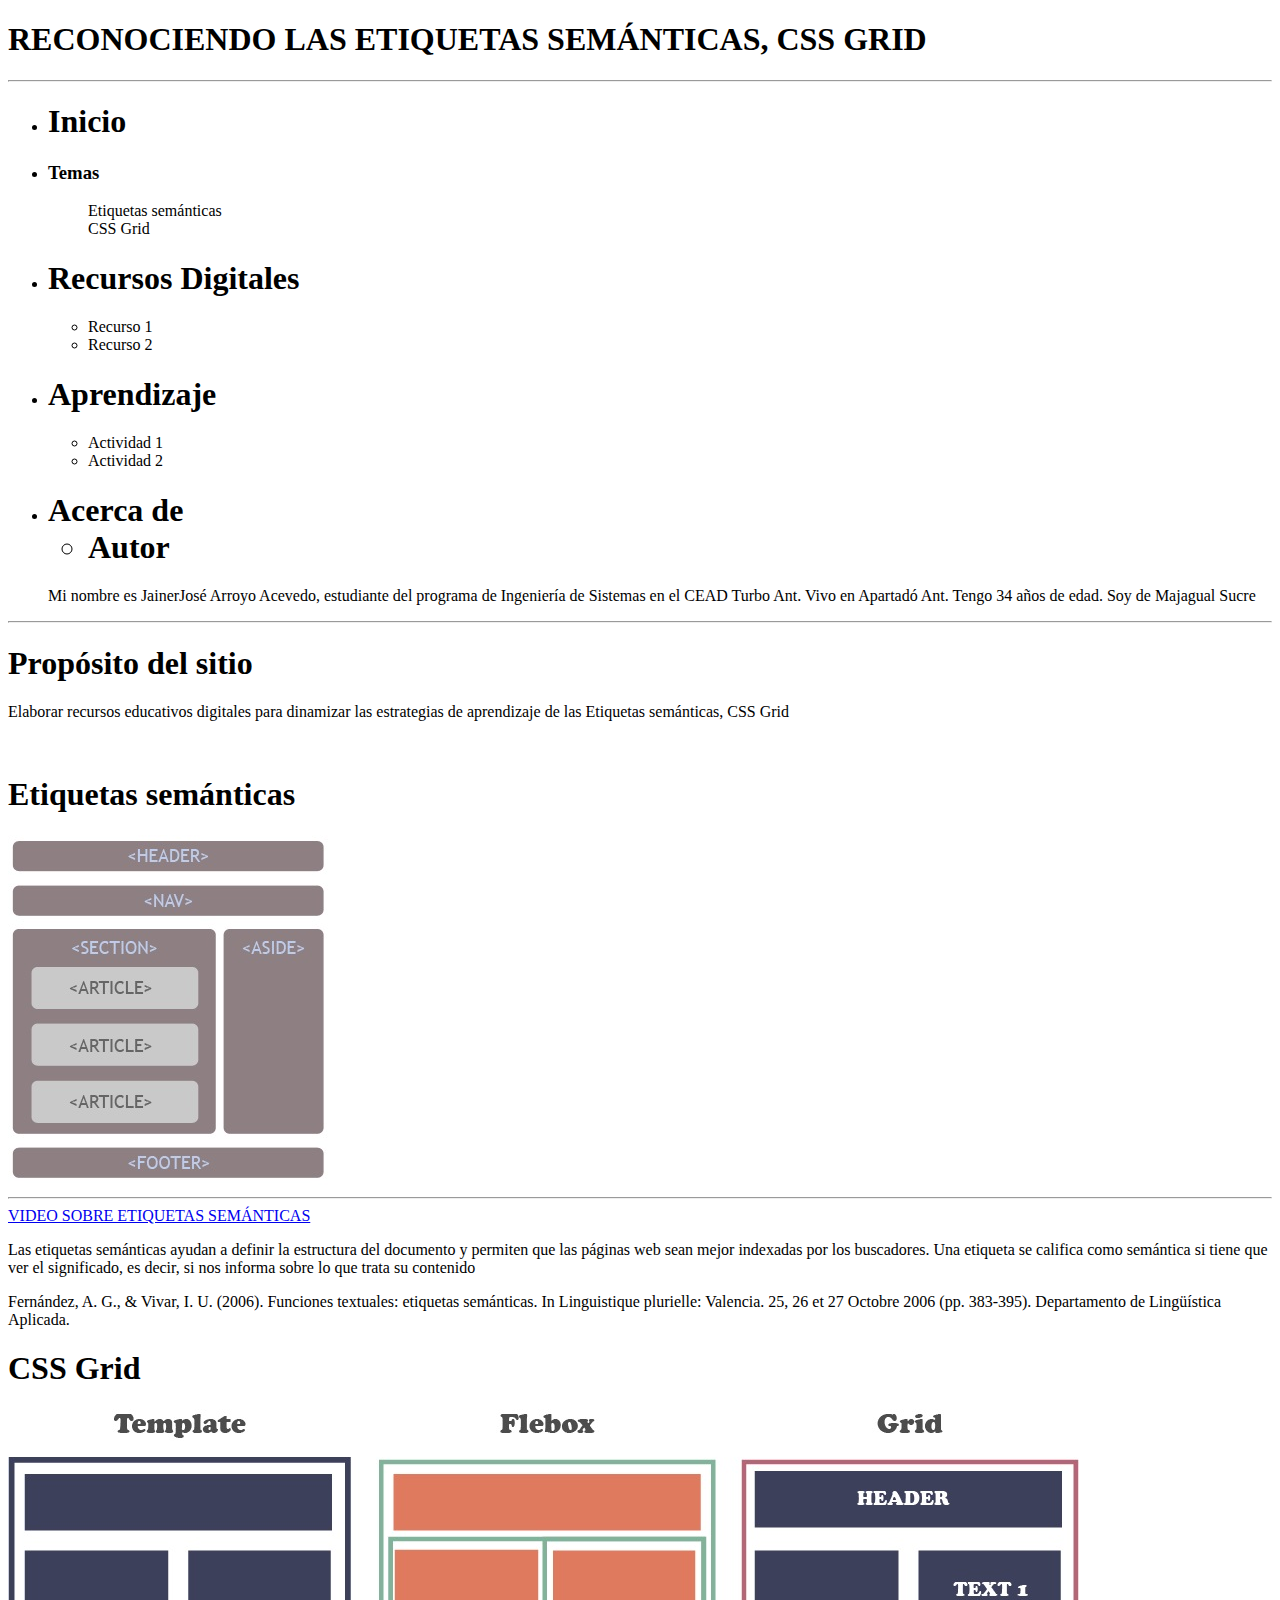
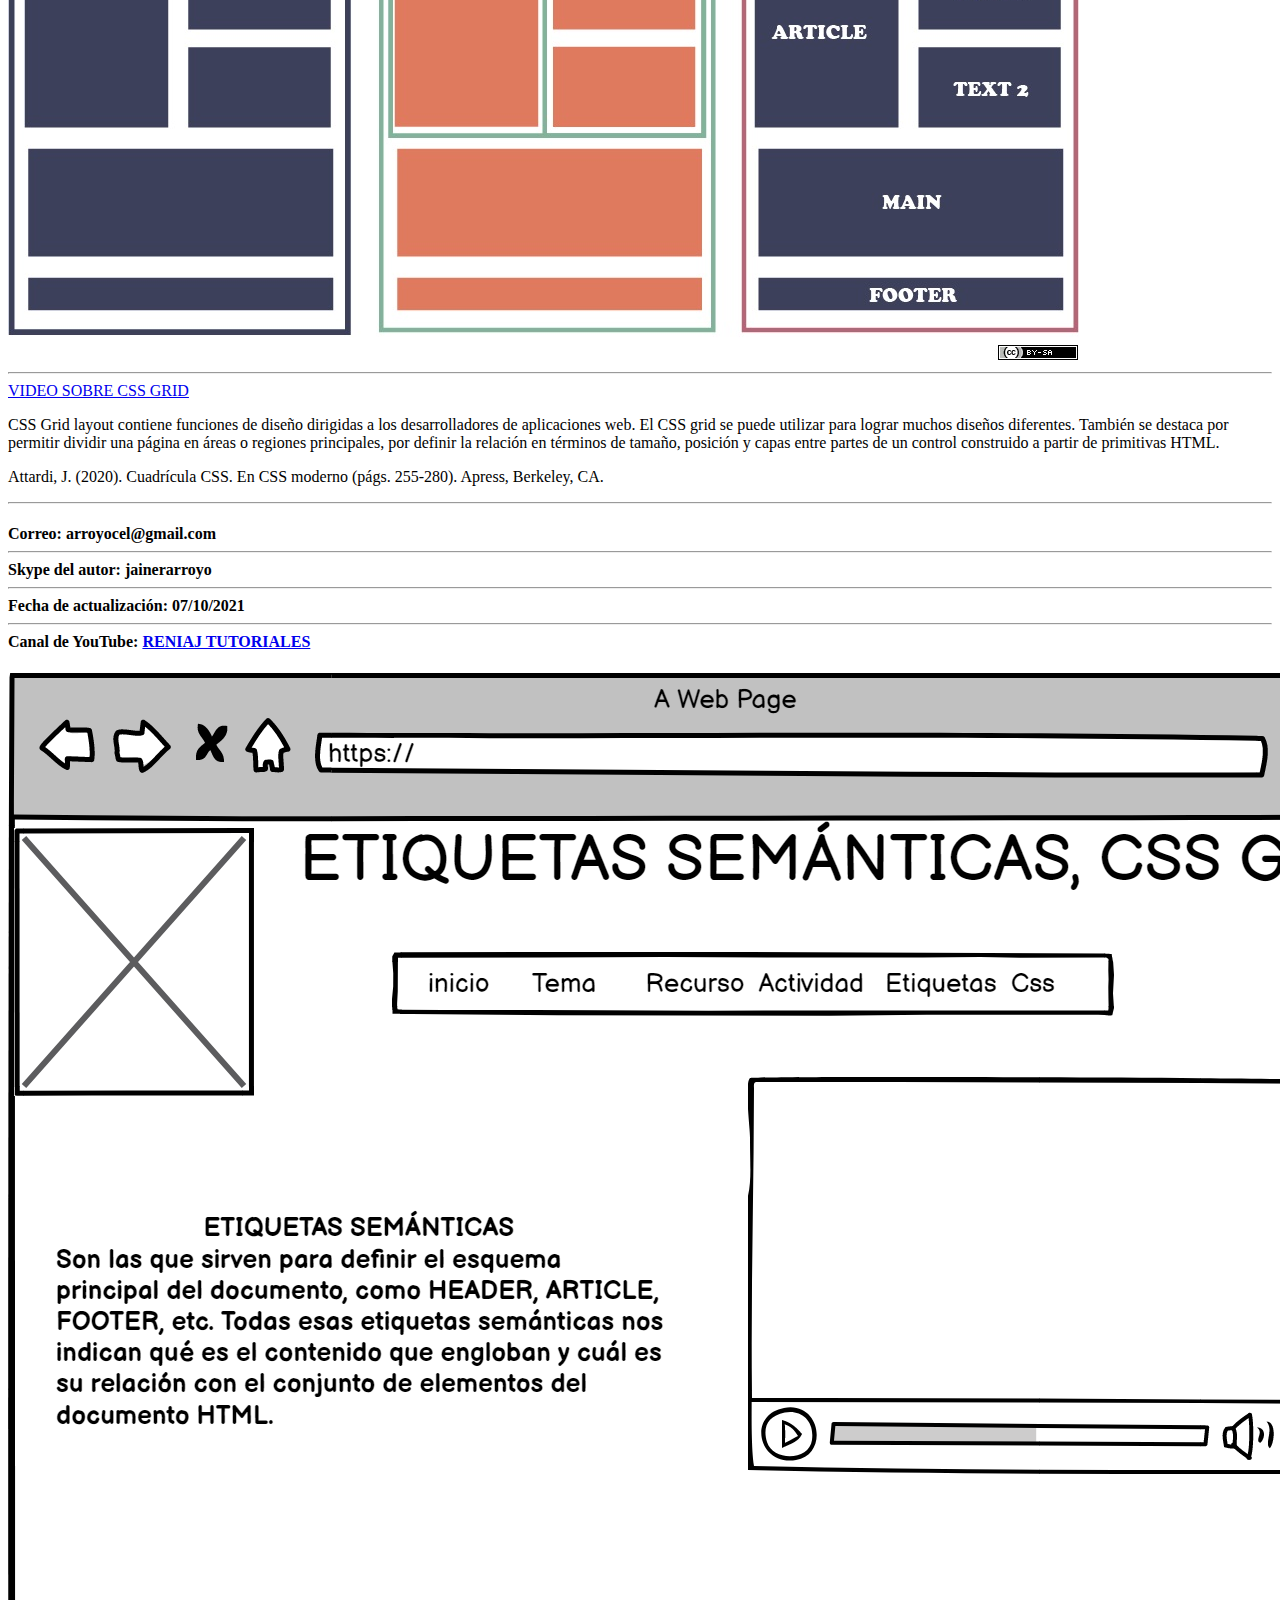
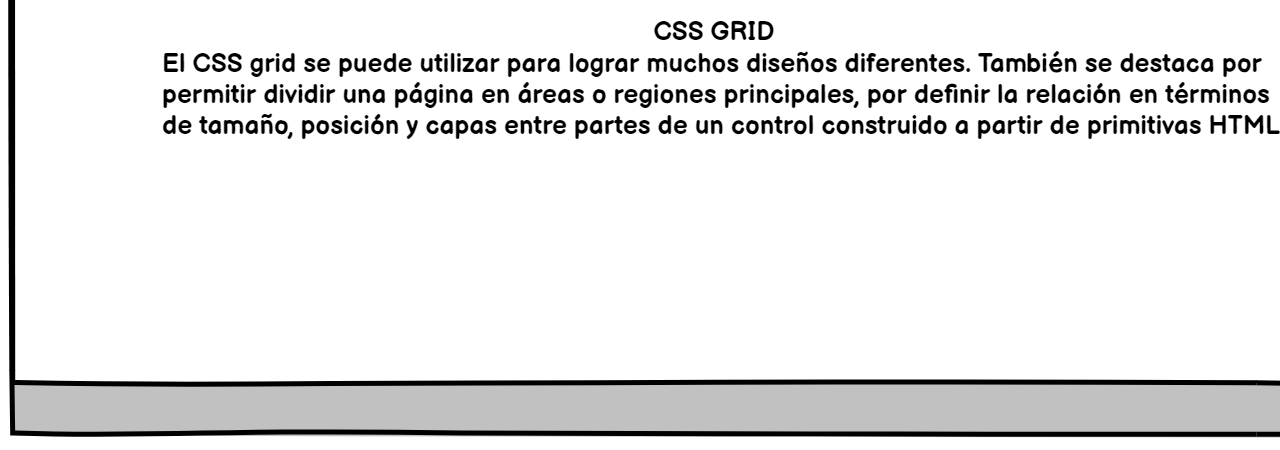
==== fase2/design.html @ 473f072f "Fase 2" ====
<!DOCTYPE html>
<html lang="es">
<head>
    <meta charset="UTF-8">
    <meta http-equiv="X-UA-Compatible" content="IE=edge">
    <meta name="viewport" content="width=device-width, initial-scale=1.0">
    <title>Mi sitio</title>
</head>
<body>
    <header><h1>RECONOCIENDO LAS ETIQUETAS SEMÁNTICAS, CSS GRID</h1></header>
    <hr>
    <nav>
        <ul>
            <li><h1>Inicio</h1></li>
            <li><h3>Temas</h3>
                <ul>Etiquetas semánticas</ul>
                <ul>CSS Grid</ul>
            </li>
            <li><h1>Recursos Digitales</h1>
                <ul>
                    <li>Recurso 1</li>
                    <li>Recurso 2</li>
                </ul>
            </li>
            <li><h1>Aprendizaje</h1>
                <ul>
                    <li>Actividad 1</li> 
                    <li>Actividad 2</li>
                </ul>
            </li>
            <li><h1>Acerca de
                <ul>
                    <li>Autor</h1>
                    <p>Mi nombre es JainerJosé Arroyo Acevedo, estudiante del programa de Ingeniería de Sistemas en el CEAD Turbo Ant. Vivo en Apartadó Ant. Tengo 34 años de edad. Soy de Majagual Sucre</p>
                    </li>
                </ul>
            </li>
        </ul>
    </nav>
<hr>
<!-- Comentario principal de la págin -->
<main>
    <section>
        <h1>Propósito del sitio</h1>
                <p> Elaborar recursos educativos digitales para dinamizar las estrategias de
            aprendizaje de las Etiquetas semánticas, CSS Grid</p>
            <article>
               <img src="" alt="">
                <h1>Etiquetas semánticas</h1> 
                <img src="img/eti.jpg" alt=""><hr>
                <a href="https://www.youtube.com/watch?v=2wM33q5Fp2E&ab_channel=ProfeJavier">VIDEO SOBRE ETIQUETAS SEMÁNTICAS</a>
                
                <p>Las etiquetas semánticas ayudan a definir la estructura del documento y permiten que las páginas web sean mejor indexadas por los buscadores. Una etiqueta se califica como semántica si tiene que ver el significado, es decir, si nos informa sobre lo que trata su contenido</p>

                <p>Fernández, A. G., & Vivar, I. U. (2006). Funciones textuales: etiquetas semánticas. In Linguistique plurielle: Valencia. 25, 26 et 27 Octobre 2006 (pp. 383-395). Departamento de Lingüística Aplicada.</p>
            </article>
            <h1>CSS Grid</h1>
            <img src="img/CSS Grid.jpg" alt=""><hr>
            <a href="https://www.youtube.com/watch?v=QBOUSrMqlSQ&ab_channel=FaztCode">VIDEO SOBRE CSS GRID</a>
            <p>CSS Grid layout contiene funciones de diseño dirigidas a los desarrolladores de aplicaciones web. El CSS grid se puede utilizar para lograr muchos diseños diferentes. También se destaca por permitir dividir una página en áreas o regiones principales, por definir la relación en términos de tamaño, posición y capas entre partes de un control construido a partir de primitivas HTML.</p>

            <p>Attardi, J. (2020). Cuadrícula CSS. En CSS moderno (págs. 255-280). Apress, Berkeley, CA.</p>
            
    </section>
</main>
<hr>
<footer>
    <p><h4>Correo: arroyocel@gmail.com <hr>
    Skype del autor: jainerarroyo <hr>
    Fecha de actualización: 07/10/2021 <hr>
    Canal de YouTube: <a href="https://www.youtube.com/channel/UCImZwpNVANo3eq4tQbC6u1w/videos">RENIAJ   TUTORIALES</a>
    </h4>
    </footer>
    <img src="img/moc.png" alt="">
</body>
</html>
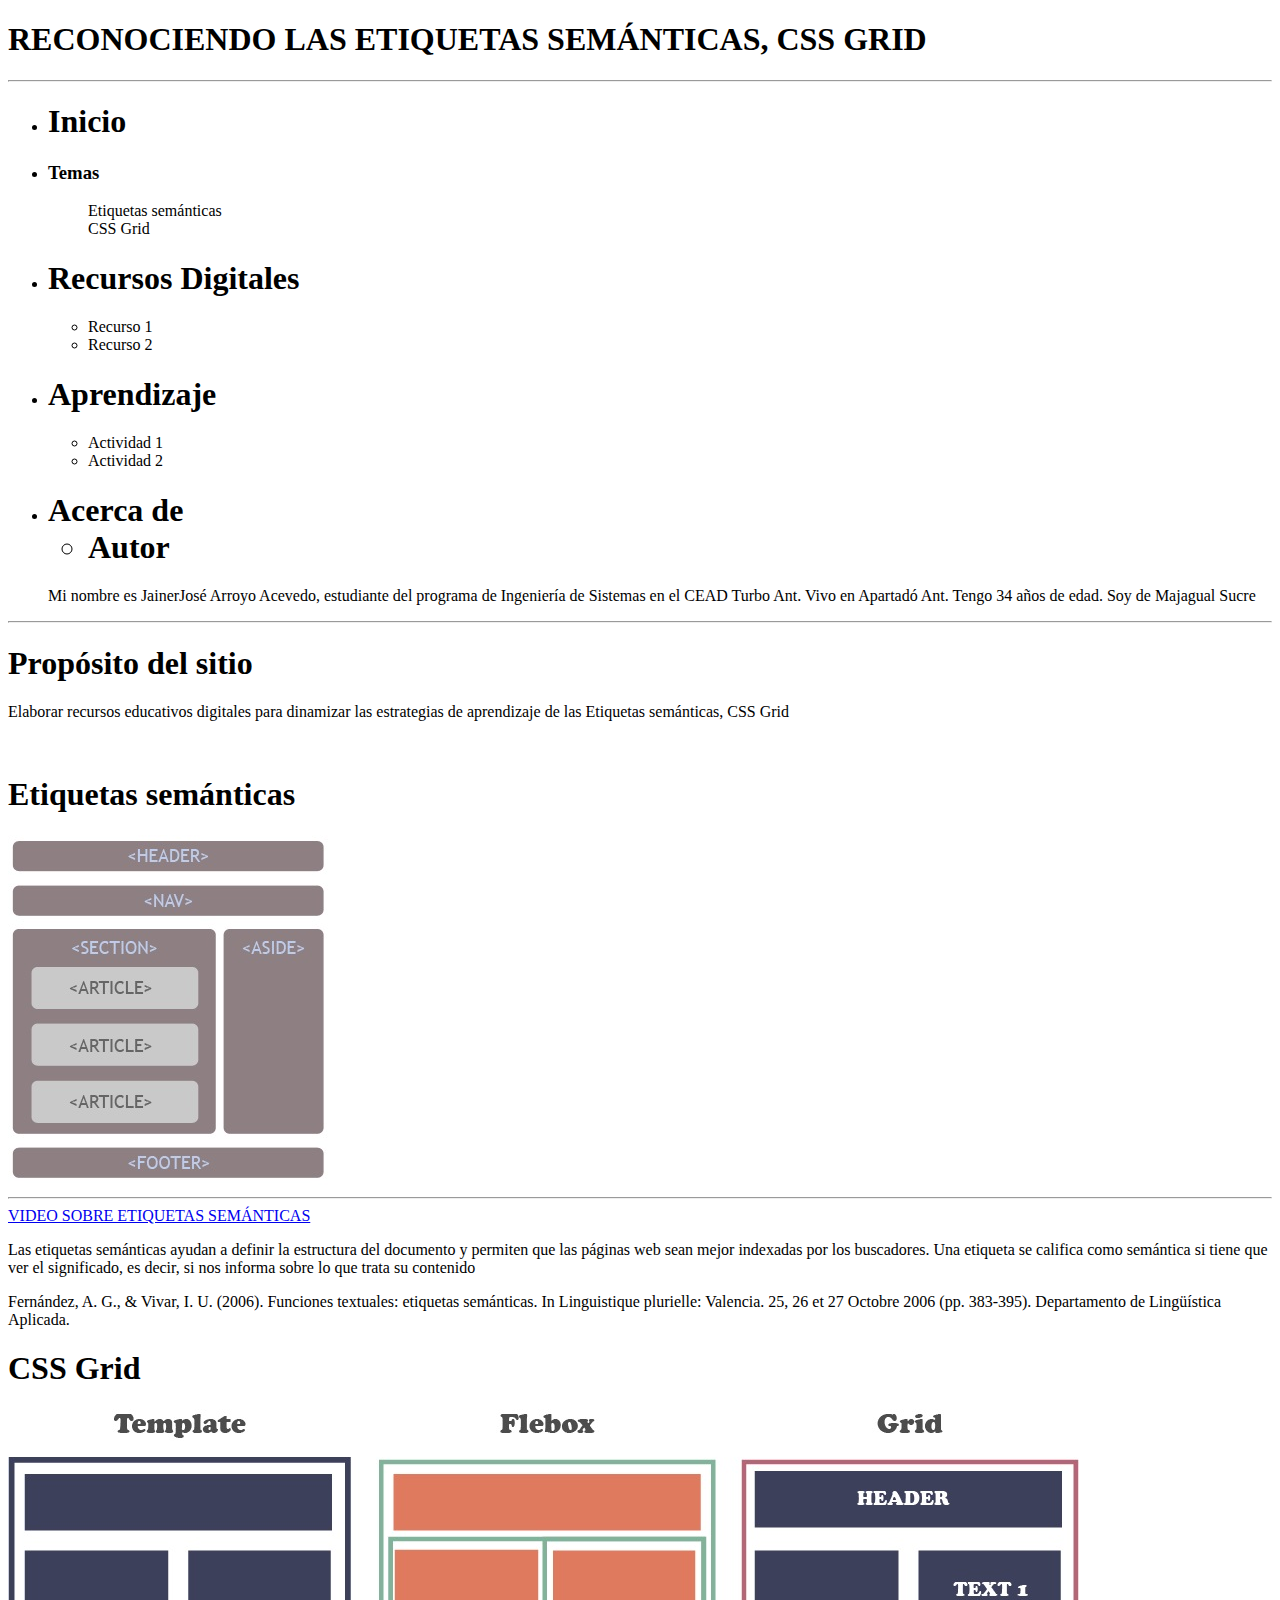
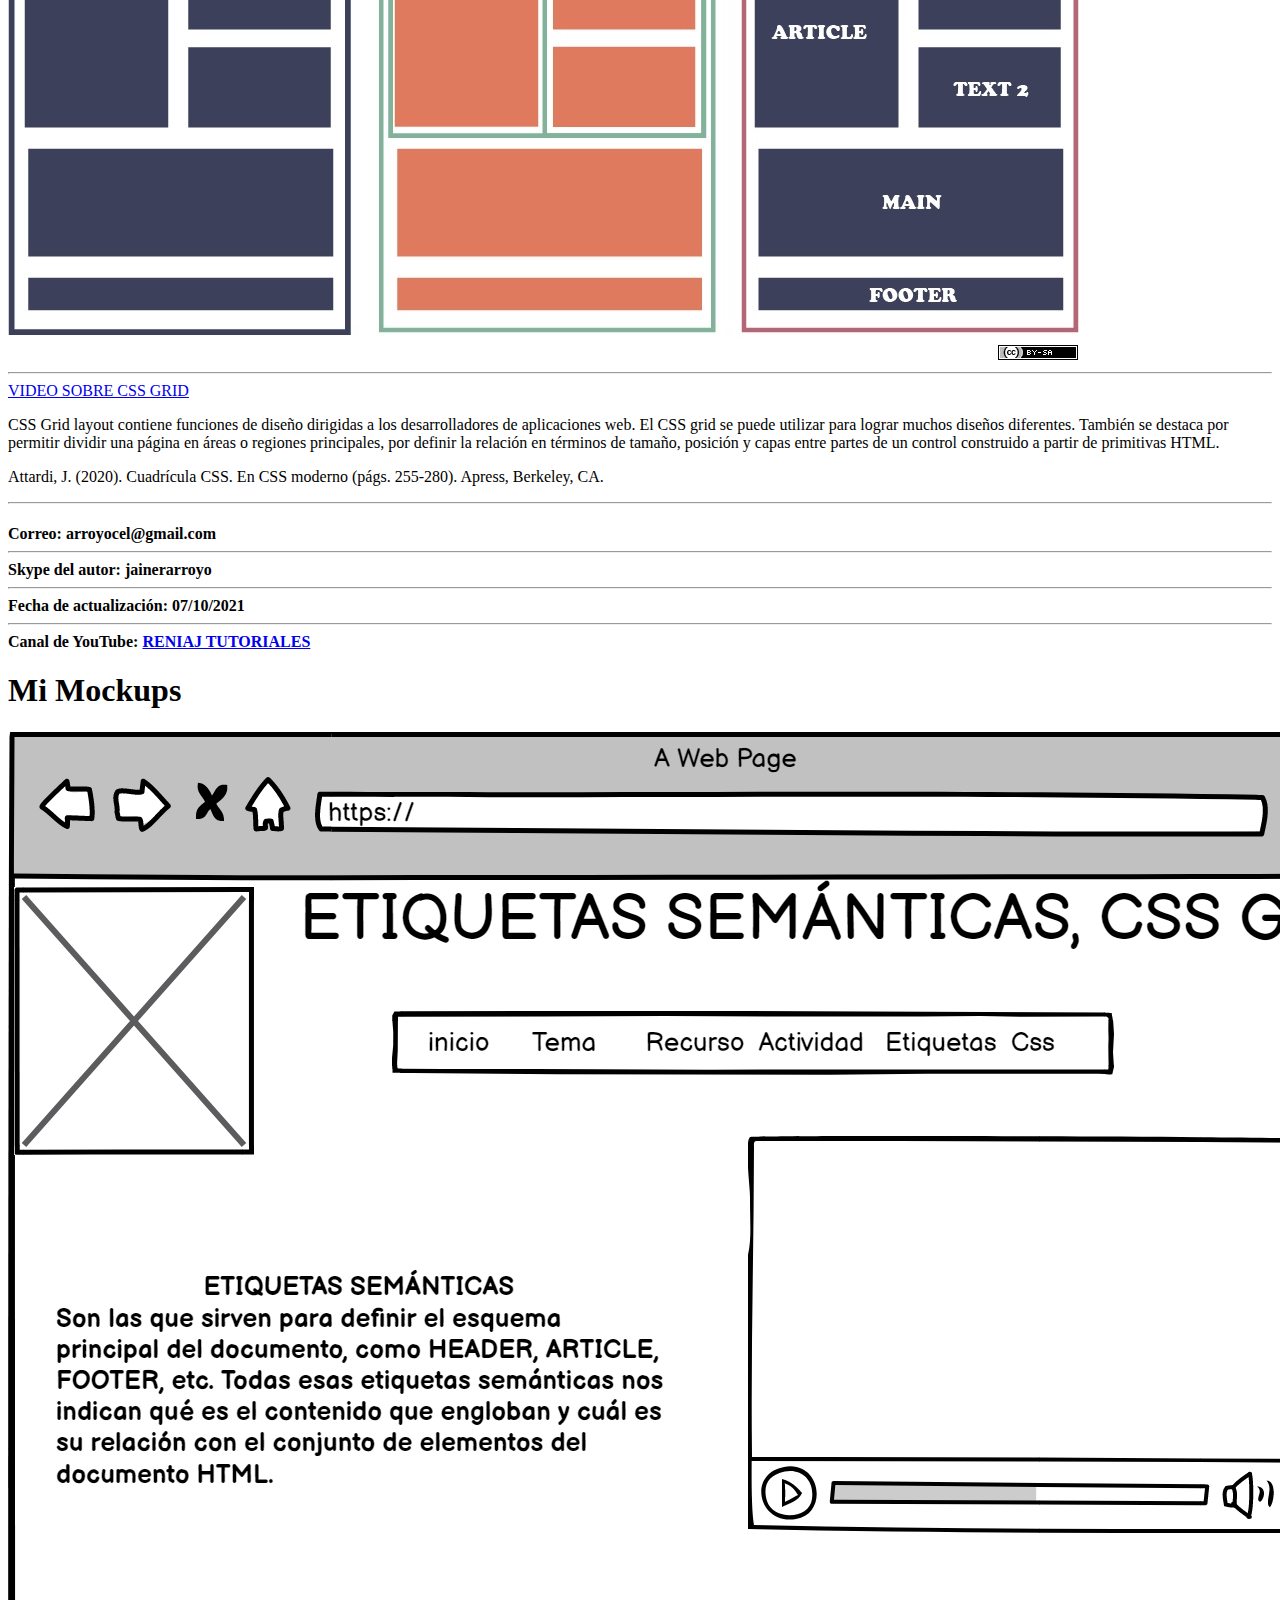
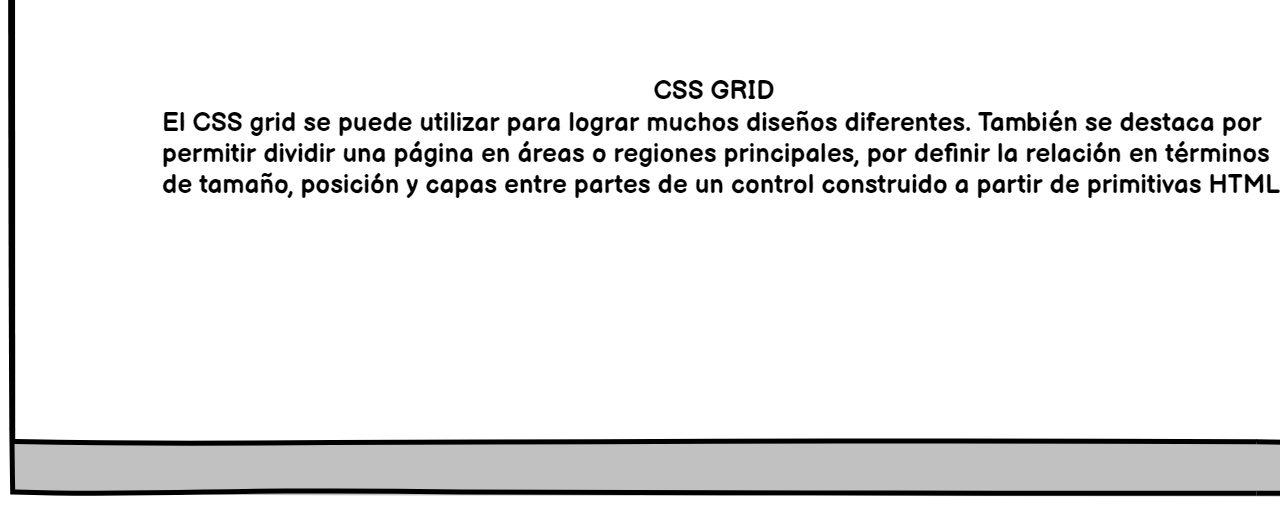
==== commit 18a4cd46: "Update design.html" ====
--- a/fase2/design.html
+++ b/fase2/design.html
@@ -71,6 +71,7 @@
     Canal de YouTube: <a href="https://www.youtube.com/channel/UCImZwpNVANo3eq4tQbC6u1w/videos">RENIAJ   TUTORIALES</a>
     </h4>
     </footer>
+    <p><h1>Mi Mockups</h1></p>
     <img src="img/moc.png" alt="">
 </body>
 </html>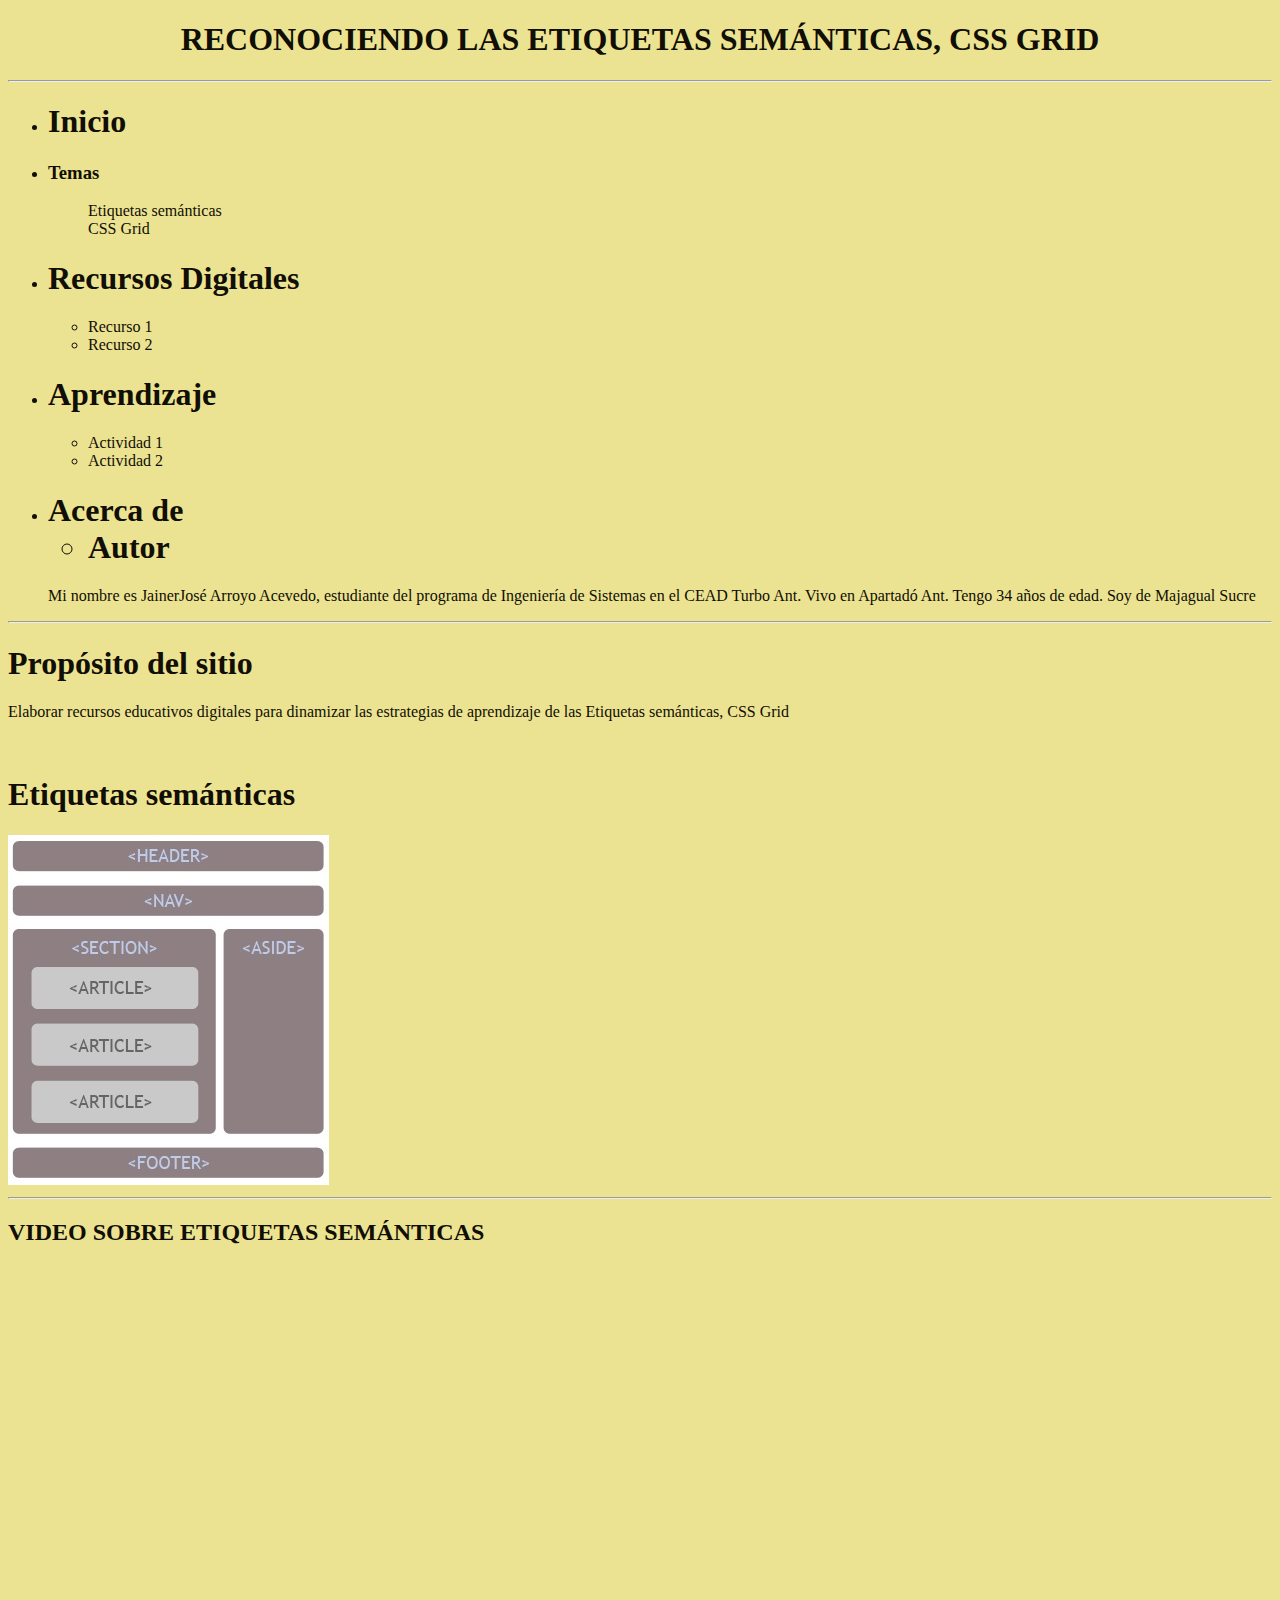
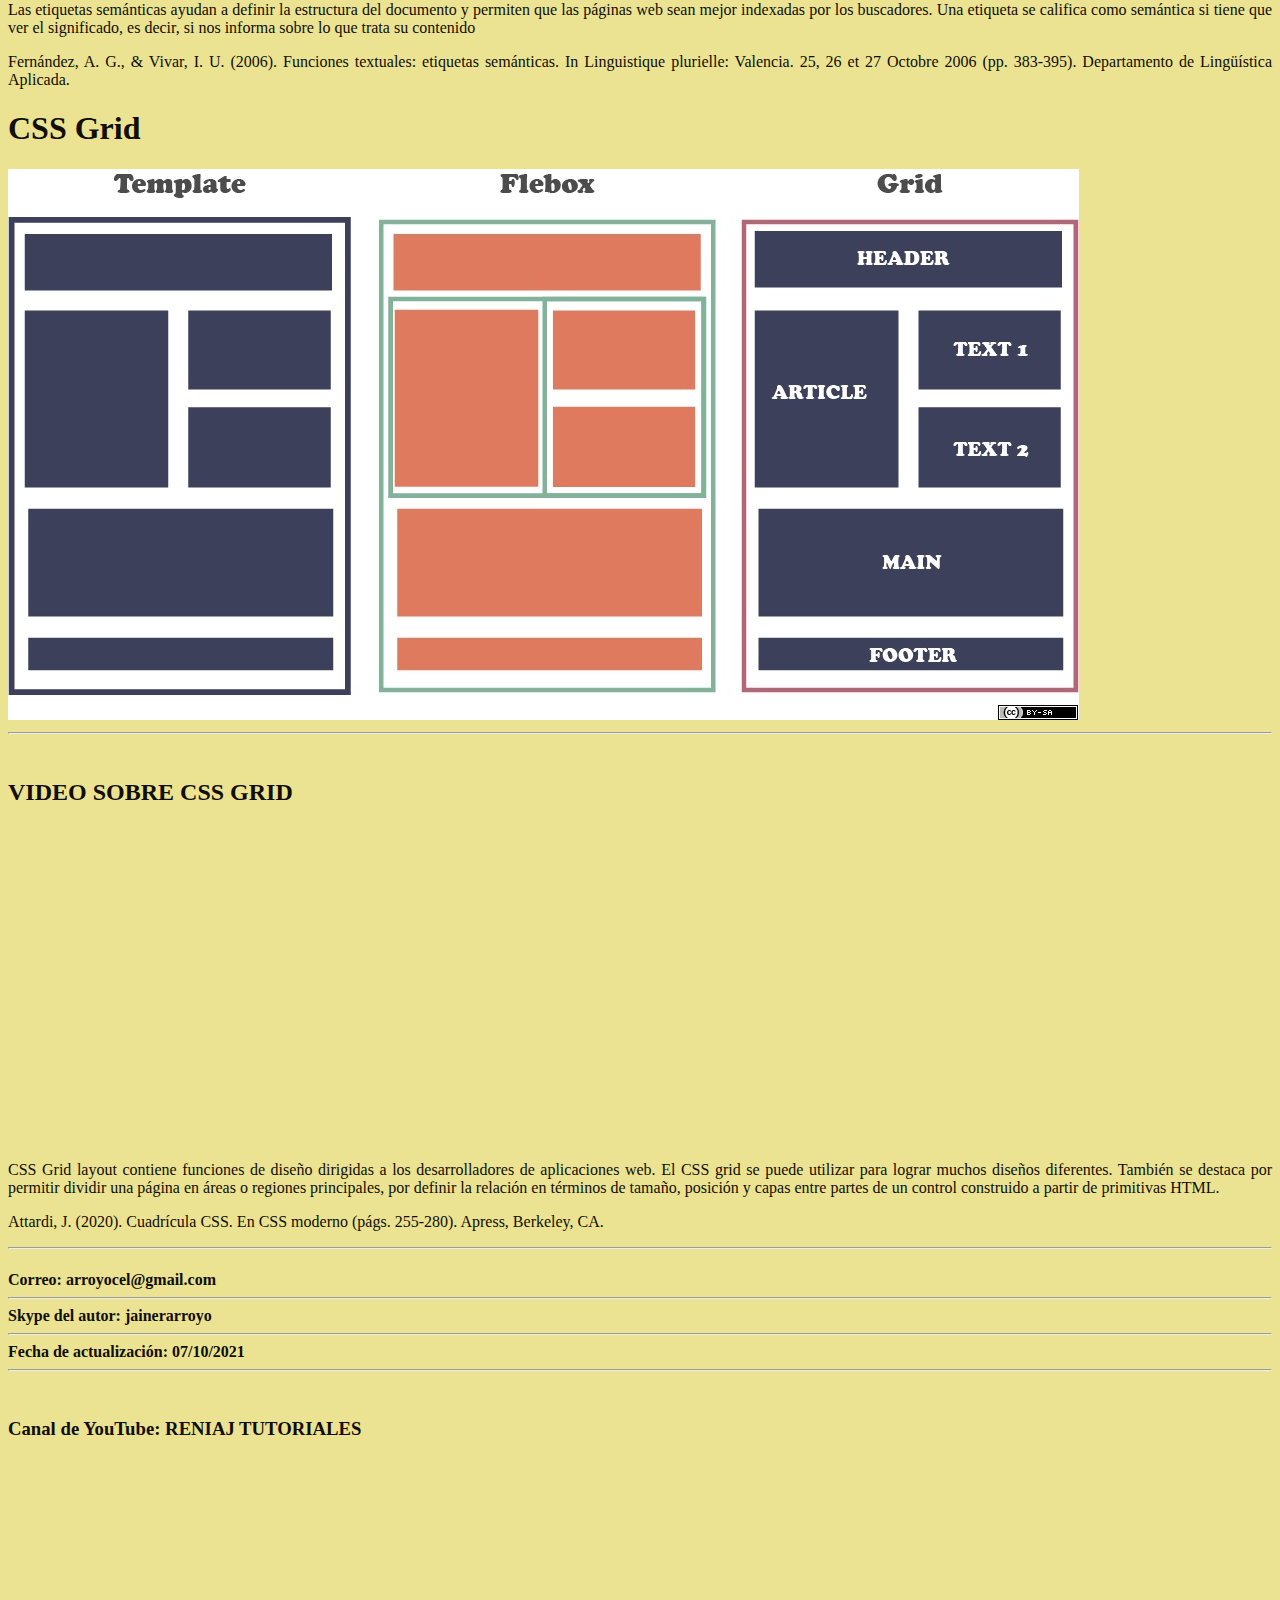
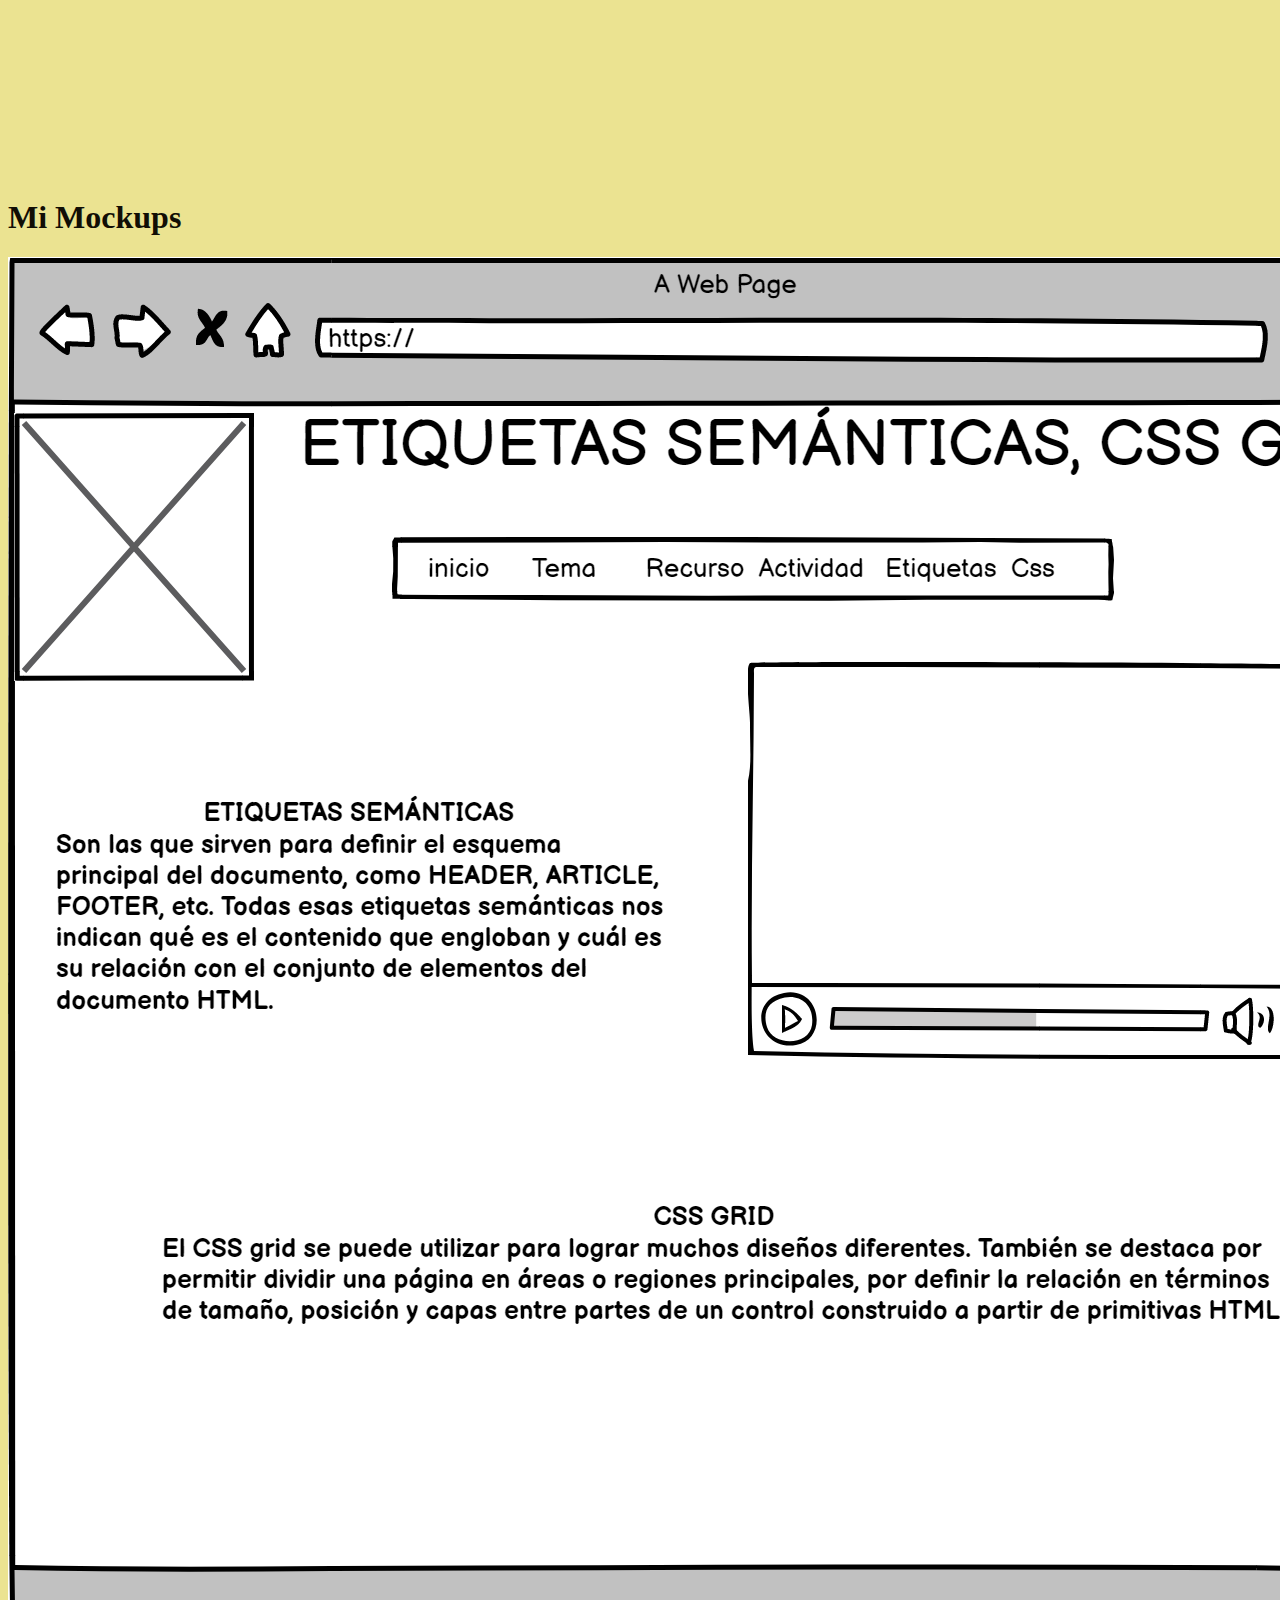
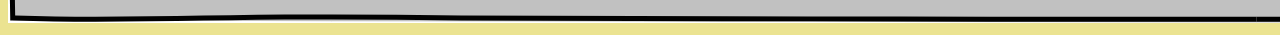
==== commit 17e436ea: "fase3" ====
--- a/fase2/design.html
+++ b/fase2/design.html
@@ -48,16 +48,24 @@
                <img src="" alt="">
                 <h1>Etiquetas semánticas</h1> 
                 <img src="img/eti.jpg" alt=""><hr>
-                <a href="https://www.youtube.com/watch?v=2wM33q5Fp2E&ab_channel=ProfeJavier">VIDEO SOBRE ETIQUETAS SEMÁNTICAS</a>
+                
+                <h2>VIDEO SOBRE ETIQUETAS SEMÁNTICAS</h2>
+                <iframe width="560" height="315" src="https://www.youtube.com/embed/2wM33q5Fp2E" title="YouTube video player" frameborder="0" allow="accelerometer; autoplay; clipboard-write; encrypted-media; gyroscope; picture-in-picture" allowfullscreen></iframe>
                 
                 <p>Las etiquetas semánticas ayudan a definir la estructura del documento y permiten que las páginas web sean mejor indexadas por los buscadores. Una etiqueta se califica como semántica si tiene que ver el significado, es decir, si nos informa sobre lo que trata su contenido</p>
 
                 <p>Fernández, A. G., & Vivar, I. U. (2006). Funciones textuales: etiquetas semánticas. In Linguistique plurielle: Valencia. 25, 26 et 27 Octobre 2006 (pp. 383-395). Departamento de Lingüística Aplicada.</p>
             </article>
             <h1>CSS Grid</h1>
-            <img src="img/CSS Grid.jpg" alt=""><hr>
-            <a href="https://www.youtube.com/watch?v=QBOUSrMqlSQ&ab_channel=FaztCode">VIDEO SOBRE CSS GRID</a>
-            <p>CSS Grid layout contiene funciones de diseño dirigidas a los desarrolladores de aplicaciones web. El CSS grid se puede utilizar para lograr muchos diseños diferentes. También se destaca por permitir dividir una página en áreas o regiones principales, por definir la relación en términos de tamaño, posición y capas entre partes de un control construido a partir de primitivas HTML.</p>
+            <img src="img/CSS Grid.jpg" alt=""><hr><br>
+            
+            <h2>VIDEO SOBRE CSS GRID</h2>
+            <iframe width="560" height="315" src="https://www.youtube.com/embed/QBOUSrMqlSQ" title="YouTube video player" frameborder="0" allow="accelerometer; autoplay; clipboard-write; encrypted-media; gyroscope; picture-in-picture" allowfullscreen></iframe>
+
+            <p>
+                CSS Grid layout contiene funciones de diseño dirigidas a los desarrolladores de aplicaciones web. El CSS grid se puede utilizar para lograr muchos diseños diferentes. También se destaca por permitir dividir una página en áreas o regiones principales, por definir la relación en términos de tamaño, posición y capas entre partes de un control construido a partir de primitivas HTML.
+
+            </p>
 
             <p>Attardi, J. (2020). Cuadrícula CSS. En CSS moderno (págs. 255-280). Apress, Berkeley, CA.</p>
             
@@ -67,11 +75,14 @@
 <footer>
     <p><h4>Correo: arroyocel@gmail.com <hr>
     Skype del autor: jainerarroyo <hr>
-    Fecha de actualización: 07/10/2021 <hr>
-    Canal de YouTube: <a href="https://www.youtube.com/channel/UCImZwpNVANo3eq4tQbC6u1w/videos">RENIAJ   TUTORIALES</a>
+    Fecha de actualización: 07/10/2021 <hr><br>
+    <h3>Canal de YouTube: RENIAJ   TUTORIALES</h3>
+    <iframe width="560" height="315" src="https://www.youtube.com/embed/RNQp_HuVfsE" title="YouTube video player" frameborder="0" allow="accelerometer; autoplay; clipboard-write; encrypted-media; gyroscope; picture-in-picture" allowfullscreen></iframe>
     </h4>
     </footer>
     <p><h1>Mi Mockups</h1></p>
     <img src="img/moc.png" alt="">
+    <title>imagen de fondo</title>
+    <link rel="stylesheet" href="estilos.css">
 </body>
 </html>--- a/fase2/estilos.css
+++ b/fase2/estilos.css
@@ -0,0 +1,12 @@
+body{
+    background-color: rgb(235, 227, 145); 
+ color: rgb(17, 14, 5);
+}
+    
+header{
+    text-align: center;
+}
+
+section{
+    text-align: justify;
+}